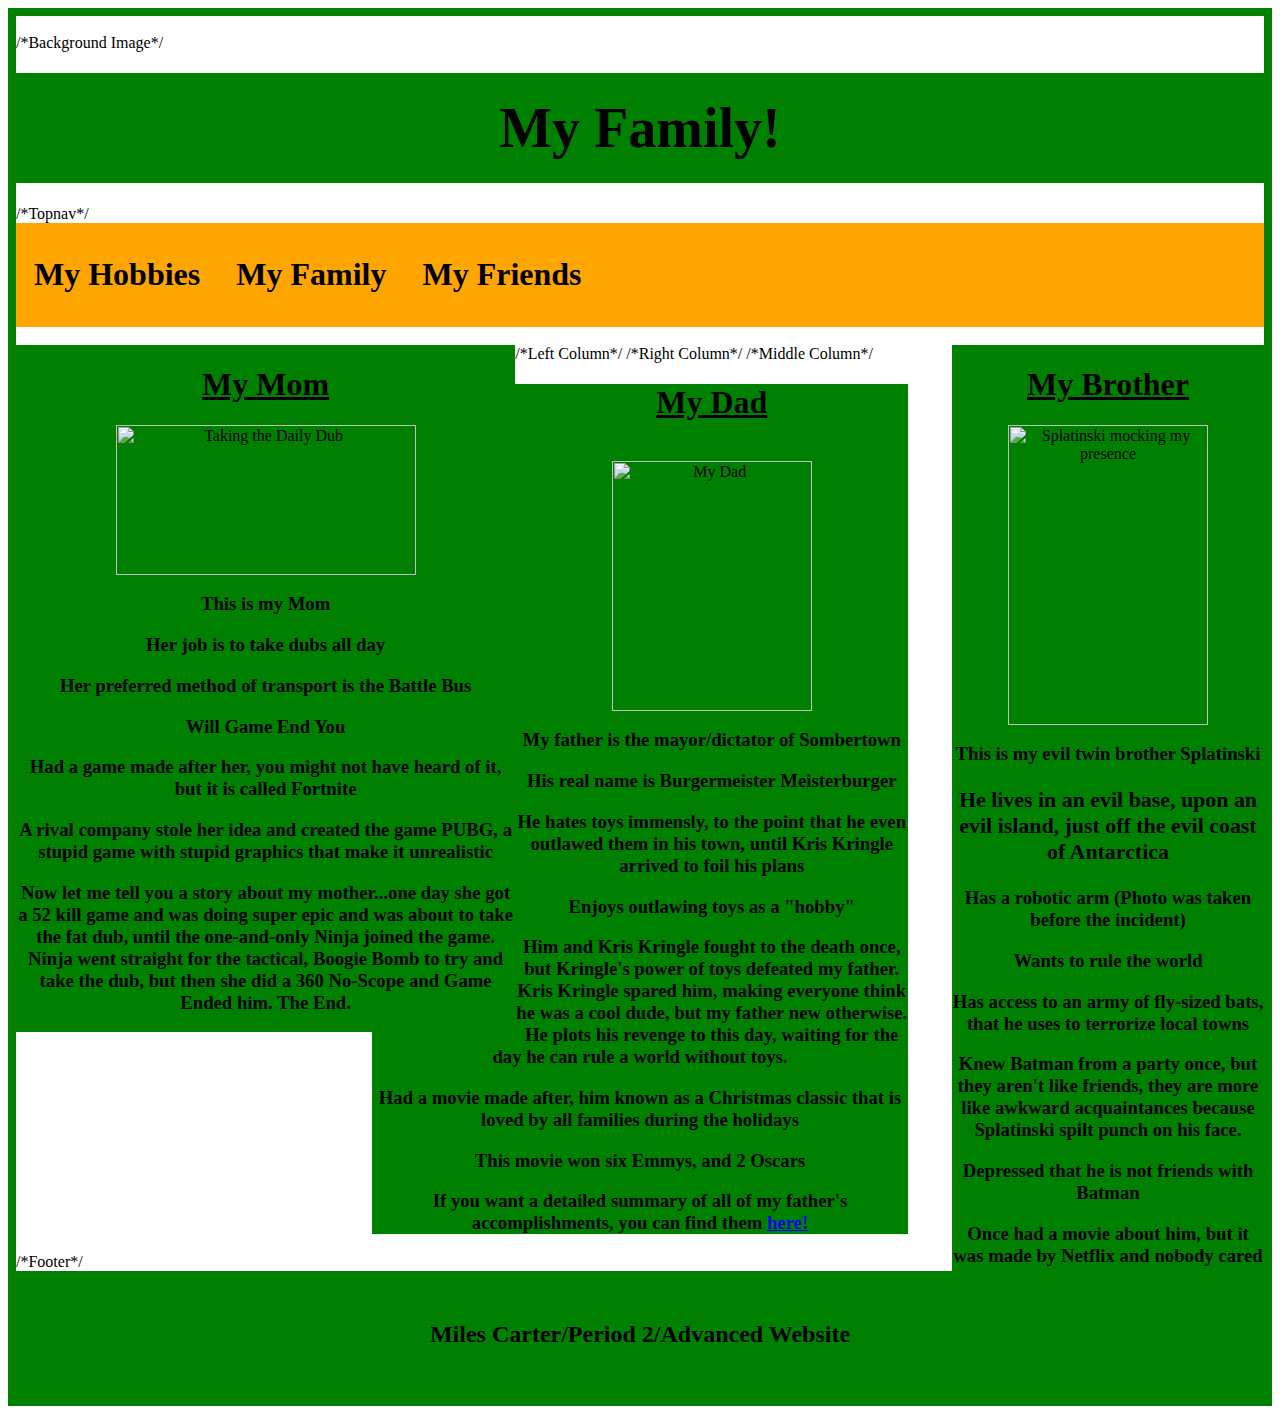
==== Family.html @ 0f3aa636 "Add files via upload" ====
<html>

	<head>
		<link href="Style2.css" rel="stylesheet" text="text/css">
		<title>About Miles Carter</title>
	</head>
<br>
/*Background Image*/
	<body style="background:url(https://d2v9y0dukr6mq2.cloudfront.net/video/thumbnail/yRF5c-O/dynamic-lines-seamless-looping-background-blue-4k-and-full-hd_nkw1ohht__F0000.png); background-size: 100% 100%;" >
	<div class="body">
		<h1><center><div class=header><div class=large>My Family!</center></div></h1>
			</div>
	</body>
/*Topnav*/
	<div class="topnav">
		<a href="index.html"><h1>My Hobbies</h1></a>
		<a href="Family.html"><h1>My Family</h1></a>
		<a href="Friends.html"><h1>My Friends</h1></a>
	</div>
<br>
/*Left Column*/
	<div class="column">
		<h1><center><u>My Mom</u></center></h1>
		<center><img src="http://ytimg.googleusercontent.com/vi/4pVkxYFIh9I/mqdefault.jpg" height="150" width="300" title="Taking the Daily Dub"></center>
		<h3><center>This is my Mom</center></h3>
		<h3><center>Her job is to take dubs all day</center><h3>
		<h3><center>Her preferred method of transport is the Battle Bus</center></h3>
		<h3><center>Will Game End You</center></h3>
		<h3><center>Had a game made after her, you might not have heard of it, but it is called Fortnite</h3></center>
		<h3><center>A rival company stole her idea and created the game PUBG, a stupid game with stupid graphics that make it unrealistic</h3></center>
		<h3><center>Now let me tell you a story about my mother...one day she got a 52 kill game and was doing super epic and was about to take the fat dub, until the one-and-only Ninja joined the game. Ninja went straight for the tactical, Boogie Bomb to try and take the dub, but then she did a 360 No-Scope and Game Ended him. The End.
		</div>
/*Right Column*/
		<div class="side">
			<h1><center><u>My Brother</u></center></h1>
			
			<center><img src="https://i.imgur.com/IJDGlTX.jpg" height="300" width="200" title="Splatinski mocking my presence"></center>
			<h3><center>This is my evil twin brother Splatinski</center</h3>
			<h3><center>He lives in an evil base, upon an evil island, just off the evil coast of Antarctica</h3></center>
			<h3><center>Has a robotic arm (Photo was taken before the incident)</h3></center>
			<h3><center>Wants to rule the world</h3></center>
			<h3><center>Has access to an army of fly-sized bats, that he uses to terrorize local towns</h3></center>
			<h3><center>Knew Batman from a party once, but they aren't like friends, they are more like awkward acquaintances because Splatinski spilt punch on his face.</h3></center>
			<h3><center>Depressed that he is not friends with Batman</h3></center>
			<h3><center>Once had a movie about him, but it was made by Netflix and nobody cared</h3></center>
			
		</div>
/*Middle Column*/
	<center> <div class="middle">
		<h1><center><u>My Dad</u></center></h1>
<br>
		<center><img src="http://i.imgur.com/FCWvO.jpg" height="250" width="200" title="My Dad"></center>
		<h3>My father is the mayor/dictator of Sombertown</h3>
		<h3>His real name is Burgermeister Meisterburger</h3>
		<h3>He hates toys immensly, to the point that he even outlawed them in his town, until Kris Kringle arrived to foil his plans</h3>
		<h3>Enjoys outlawing toys as a "hobby"</h3>
		<h3>Him and Kris Kringle fought to the death once, but Kringle's power of toys defeated my father. Kris Kringle spared him, making everyone think he was a cool dude, but my father new otherwise. He plots his revenge to this day, waiting for the day he can rule a world without toys.</h3>
		<h3>Had a movie made after, him known as a Christmas classic that is loved by all families during the holidays</h3>
		<h3>This movie won six Emmys, and 2 Oscars</h3>
		<h3>If you want a detailed summary of all of my father's accomplishments, you can find them <a href="http://christmas-specials.wikia.com/wiki/Burgermeister_Meisterburger">here!</a></h3>
		</div> </center>

/*Footer*/
	<div class="footer">
<br>
		<h2>Miles Carter/Period 2/Advanced Website</h2>
<br>
			</div>
</html>
---- Style2.css ----
/*Solid green border around the text, I like it*/
body {
	border:8px solid green;
}

/*Code of the top header*/
.header{
  	background-color: green;
	text-align: center;
   	padding: 15px;
	border:8px solid green;
}

/*Code to use on most text in the website*/
.text {
	background-color:gray;
	text-color:white;
	border:5px solid  blue;
}

/*Code for Bigger Text*/
.large	{
	font-size: 175%
}

/* The navbar container */
.topnav {
    overflow: hidden;
    background-color: orange;
}

/* Navbar links */
.topnav a {
    float: left;
    display: block;
    color: black;
    text-align: center;
    padding: 12px 18px;
    text-decoration: none;
}

/* Color change when hover on Links*/
.topnav a:hover {
    background-color: #ddd;
    color: white;
}

/*Column Allignment and Color*/
.column {
    float: left;
	background-color: green;
}

/* Left and right column */
.side {
        float: right;
	width: 25%;
	background-color: green;
}

/* Middle column */
.middle {
   	width: 43%;
	float: center;
	text-allign: center;
	background-color: green;
}

/* This makes the three columns stack on top of each other instead of next to each other */
@media screen and (max-width: 600px) {
  .column.side, .column.middle {
    width: 120%;
  }
}

/* Creates three equal columns that floats next to each other */
.column {
    float: left;
    width: 40%;
}

/* Clear floats after the columns */
.row:after {
    content: "";
    display: table;
    clear: both;
}

/* This makes the three columns stack on top of each other instead of next to each other on smaller screens */
@media screen and (max-width: 600px) {
    .column {
        width: 125%;
    }
}

/*What appears on the bottom of the page*/
.footer {
    background-color: green;
    text-align: center;
    padding: 12px; 
}
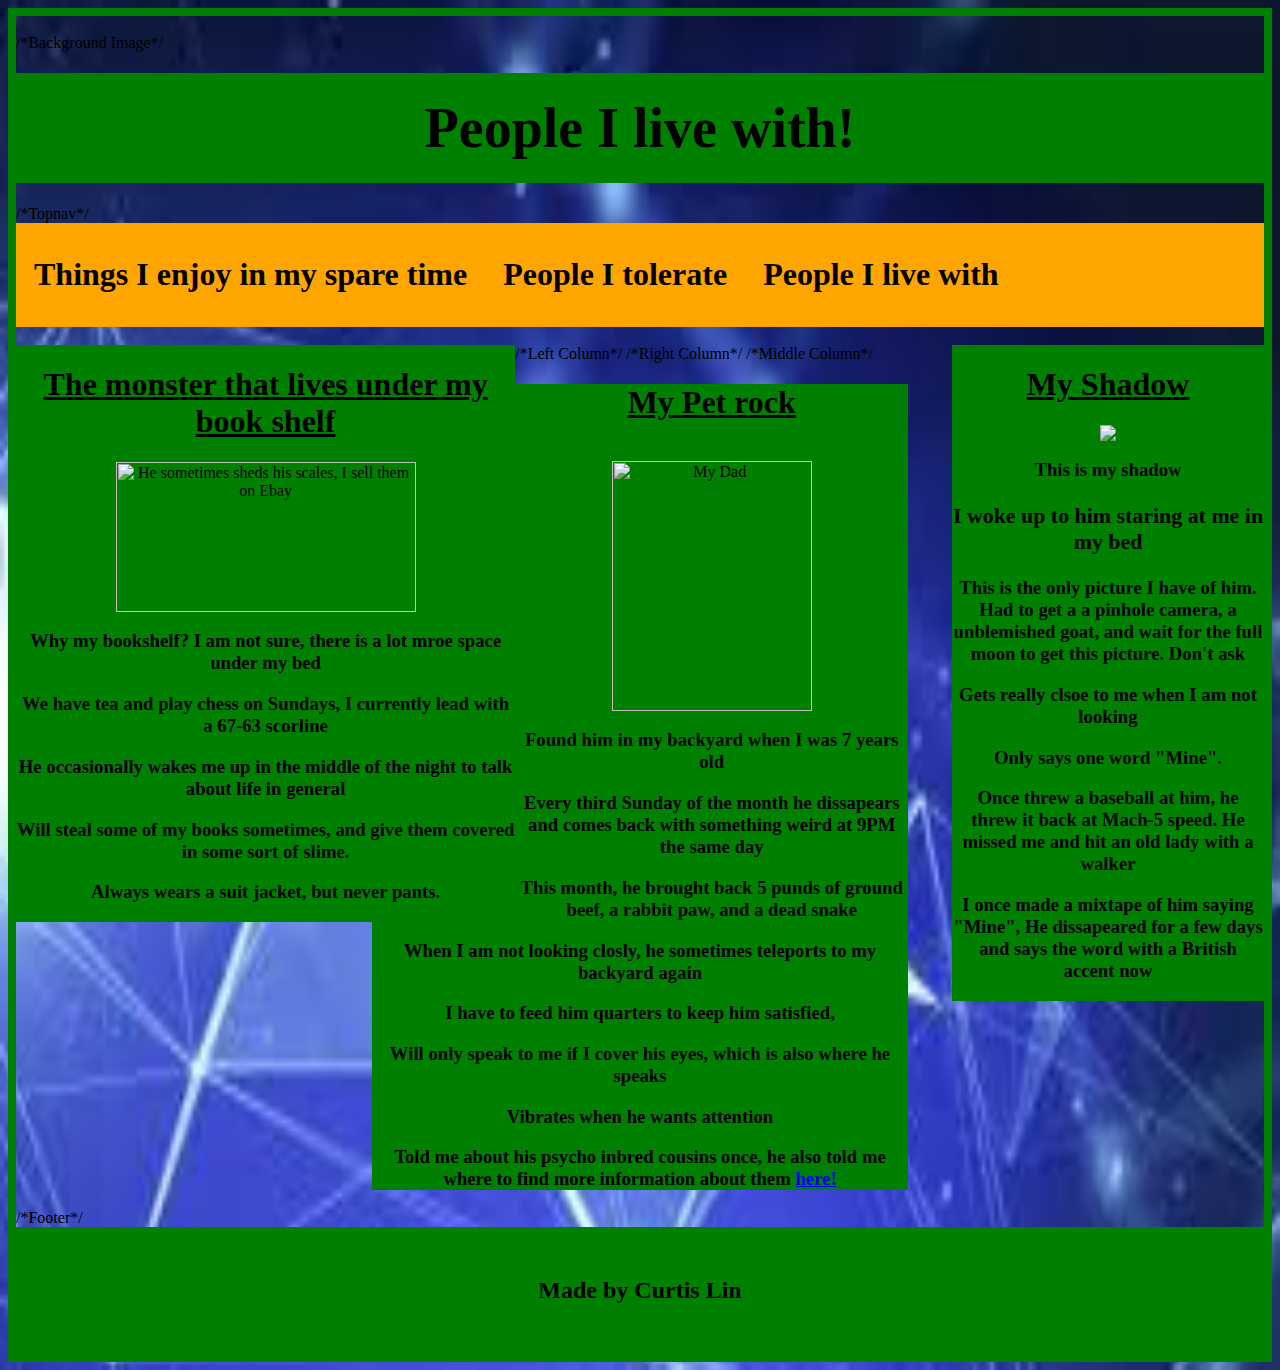
==== commit 2f618b41: "Update Family.html" ====
--- a/Family.html
+++ b/Family.html
@@ -6,64 +6,60 @@
 	</head>
 <br>
 /*Background Image*/
-	<body style="background:url(https://d2v9y0dukr6mq2.cloudfront.net/video/thumbnail/yRF5c-O/dynamic-lines-seamless-looping-background-blue-4k-and-full-hd_nkw1ohht__F0000.png); background-size: 100% 100%;" >
+	<body style="background:url([data-uri]); background-size: 100% 100%;" >
 	<div class="body">
-		<h1><center><div class=header><div class=large>My Family!</center></div></h1>
+		<h1><center><div class=header><div class=large>People I live with!</center></div></h1>
 			</div>
 	</body>
 /*Topnav*/
 	<div class="topnav">
-		<a href="index.html"><h1>My Hobbies</h1></a>
-		<a href="Family.html"><h1>My Family</h1></a>
-		<a href="Friends.html"><h1>My Friends</h1></a>
+	<a href="index.html"><h1>Things I enjoy in my spare time </h1></a>
+	<a href="Friends.html"><h1>People I tolerate </h1></a>
+    	<a href="Family.html"><h1>People I live with </h1></a>
 	</div>
 <br>
 /*Left Column*/
 	<div class="column">
-		<h1><center><u>My Mom</u></center></h1>
-		<center><img src="http://ytimg.googleusercontent.com/vi/4pVkxYFIh9I/mqdefault.jpg" height="150" width="300" title="Taking the Daily Dub"></center>
-		<h3><center>This is my Mom</center></h3>
-		<h3><center>Her job is to take dubs all day</center><h3>
-		<h3><center>Her preferred method of transport is the Battle Bus</center></h3>
-		<h3><center>Will Game End You</center></h3>
-		<h3><center>Had a game made after her, you might not have heard of it, but it is called Fortnite</h3></center>
-		<h3><center>A rival company stole her idea and created the game PUBG, a stupid game with stupid graphics that make it unrealistic</h3></center>
-		<h3><center>Now let me tell you a story about my mother...one day she got a 52 kill game and was doing super epic and was about to take the fat dub, until the one-and-only Ninja joined the game. Ninja went straight for the tactical, Boogie Bomb to try and take the dub, but then she did a 360 No-Scope and Game Ended him. The End.
+		<h1><center><u>The monster that lives under my book shelf </u></center></h1>
+		<center><img src="http://images.onesite.com/capcom-unity.com/user/dubindoh/monster_hunter/monsters_wearing_suites/d2152fbc22d4f60466b51a16d8168116.png?v=154800aaa" height="150" width="300" title="He sometimes sheds his scales, I sell them on Ebay"></center>
+		<h3><center>Why my bookshelf? I am not sure, there is a lot mroe space under my bed</center></h3>
+		<h3><center>We have tea and play chess on Sundays, I currently lead with a 67-63 scorline</center><h3>
+		<h3><center>He occasionally wakes me up in the middle of the night to talk about life in general</center></h3>
+		<h3><center>Will steal some of my books sometimes, and give them covered in some sort of slime.</center></h3>
+		<h3><center>Always wears a suit jacket, but never pants. </center> </h3>
 		</div>
 /*Right Column*/
 		<div class="side">
-			<h1><center><u>My Brother</u></center></h1>
+			<h1><center><u>My Shadow</u></center></h1>
 			
-			<center><img src="https://i.imgur.com/IJDGlTX.jpg" height="300" width="200" title="Splatinski mocking my presence"></center>
-			<h3><center>This is my evil twin brother Splatinski</center</h3>
-			<h3><center>He lives in an evil base, upon an evil island, just off the evil coast of Antarctica</h3></center>
-			<h3><center>Has a robotic arm (Photo was taken before the incident)</h3></center>
-			<h3><center>Wants to rule the world</h3></center>
-			<h3><center>Has access to an army of fly-sized bats, that he uses to terrorize local towns</h3></center>
-			<h3><center>Knew Batman from a party once, but they aren't like friends, they are more like awkward acquaintances because Splatinski spilt punch on his face.</h3></center>
-			<h3><center>Depressed that he is not friends with Batman</h3></center>
-			<h3><center>Once had a movie about him, but it was made by Netflix and nobody cared</h3></center>
-			
+			<center><img src="https://pm1.narvii.com/5998/428776e42bb22f6a84160032b4184e864cebb154_hq.jpg"></center>
+			<h3><center>This is my shadow</center</h3>
+			<h3><center>I woke up to him staring at me in my bed</h3></center>
+			<h3><center>This is the only picture I have of him. Had to get a a pinhole camera, a unblemished goat, and wait for the full moon to get this picture. Don't ask</h3></center>
+			<h3><center>Gets really clsoe to me when I am not looking</h3></center>
+			<h3><center>Only says one word "Mine".</h3></center>
+			<h3><center>Once threw a baseball at him, he threw it back at Mach-5 speed. He missed me and hit an old lady with a walker</h3></center>
+			<h3><center>I once made a mixtape of him saying "Mine", He dissapeared for a few days and says the word with a British accent now</h3></center>			
 		</div>
 /*Middle Column*/
 	<center> <div class="middle">
-		<h1><center><u>My Dad</u></center></h1>
+		<h1><center><u>My Pet rock</u></center></h1>
 <br>
-		<center><img src="http://i.imgur.com/FCWvO.jpg" height="250" width="200" title="My Dad"></center>
-		<h3>My father is the mayor/dictator of Sombertown</h3>
-		<h3>His real name is Burgermeister Meisterburger</h3>
-		<h3>He hates toys immensly, to the point that he even outlawed them in his town, until Kris Kringle arrived to foil his plans</h3>
-		<h3>Enjoys outlawing toys as a "hobby"</h3>
-		<h3>Him and Kris Kringle fought to the death once, but Kringle's power of toys defeated my father. Kris Kringle spared him, making everyone think he was a cool dude, but my father new otherwise. He plots his revenge to this day, waiting for the day he can rule a world without toys.</h3>
-		<h3>Had a movie made after, him known as a Christmas classic that is loved by all families during the holidays</h3>
-		<h3>This movie won six Emmys, and 2 Oscars</h3>
-		<h3>If you want a detailed summary of all of my father's accomplishments, you can find them <a href="http://christmas-specials.wikia.com/wiki/Burgermeister_Meisterburger">here!</a></h3>
+		<center><img src="http://townsquare.media/site/723/files/2015/04/Pet-Rock-12.jpg?w=980&q=75" height="250" width="200" title="My Dad"></center>
+		<h3>Found him in my backyard when I was 7 years old</h3>
+		<h3>Every third Sunday of the month he dissapears and comes back with something weird at 9PM the same day</h3>
+		<h3>This month, he brought back 5 punds of ground beef, a rabbit paw, and a dead snake</h3>
+		<h3>When I am not looking closly, he sometimes teleports to my backyard again</h3>
+		<h3>I have to feed him quarters to keep him satisfied, </h3>
+		<h3>Will only speak to me if I cover his eyes, which is also where he speaks</h3>
+		<h3>Vibrates when he wants attention</h3>
+		<h3>Told me about his psycho inbred cousins once, he also told me where to find more information about them <a href="http://www.scp-wiki.net/scp-617">here!</a></h3>
 		</div> </center>
 
 /*Footer*/
 	<div class="footer">
 <br>
-		<h2>Miles Carter/Period 2/Advanced Website</h2>
+		<h2>Made by Curtis Lin</h2>
 <br>
 			</div>
 </html>
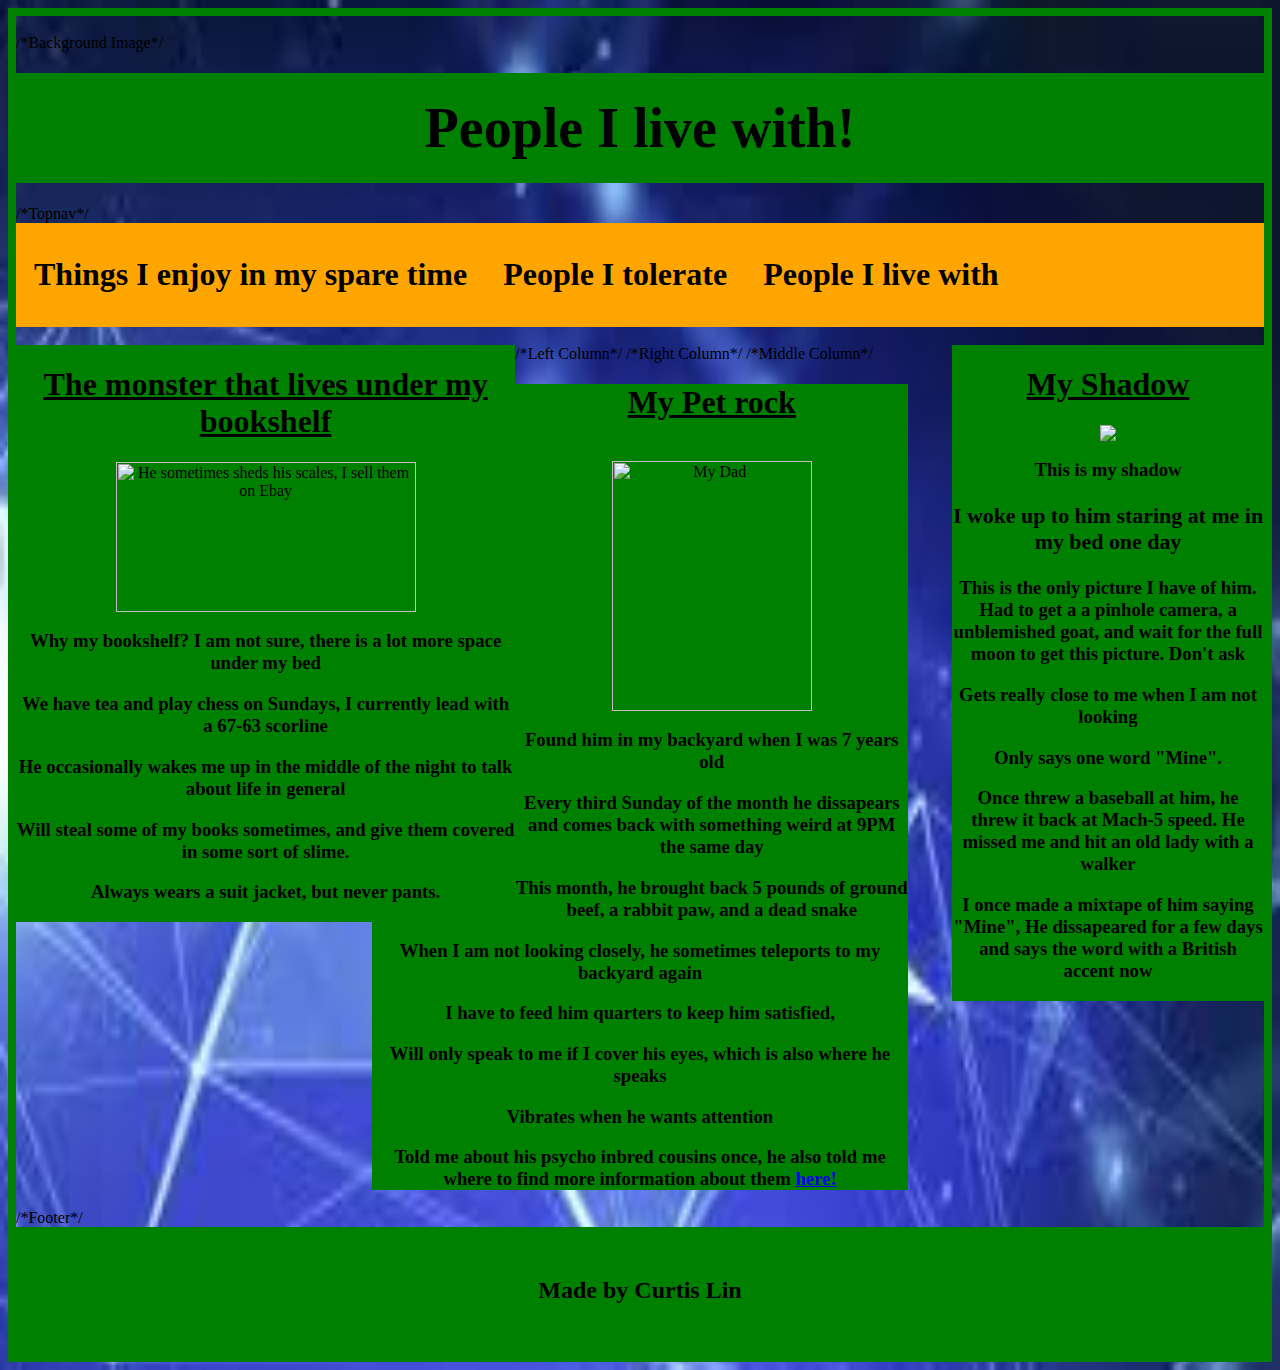
==== commit 75d0e1c7: "Update Family.html" ====
--- a/Family.html
+++ b/Family.html
@@ -2,7 +2,7 @@
 
 	<head>
 		<link href="Style2.css" rel="stylesheet" text="text/css">
-		<title>About Miles Carter</title>
+		<title>The Life of Curtis Lin</title>
 	</head>
 <br>
 /*Background Image*/
@@ -20,9 +20,9 @@
 <br>
 /*Left Column*/
 	<div class="column">
-		<h1><center><u>The monster that lives under my book shelf </u></center></h1>
+		<h1><center><u>The monster that lives under my bookshelf </u></center></h1>
 		<center><img src="http://images.onesite.com/capcom-unity.com/user/dubindoh/monster_hunter/monsters_wearing_suites/d2152fbc22d4f60466b51a16d8168116.png?v=154800aaa" height="150" width="300" title="He sometimes sheds his scales, I sell them on Ebay"></center>
-		<h3><center>Why my bookshelf? I am not sure, there is a lot mroe space under my bed</center></h3>
+		<h3><center>Why my bookshelf? I am not sure, there is a lot more space under my bed</center></h3>
 		<h3><center>We have tea and play chess on Sundays, I currently lead with a 67-63 scorline</center><h3>
 		<h3><center>He occasionally wakes me up in the middle of the night to talk about life in general</center></h3>
 		<h3><center>Will steal some of my books sometimes, and give them covered in some sort of slime.</center></h3>
@@ -34,9 +34,9 @@
 			
 			<center><img src="https://pm1.narvii.com/5998/428776e42bb22f6a84160032b4184e864cebb154_hq.jpg"></center>
 			<h3><center>This is my shadow</center</h3>
-			<h3><center>I woke up to him staring at me in my bed</h3></center>
+			<h3><center>I woke up to him staring at me in my bed one day</h3></center>
 			<h3><center>This is the only picture I have of him. Had to get a a pinhole camera, a unblemished goat, and wait for the full moon to get this picture. Don't ask</h3></center>
-			<h3><center>Gets really clsoe to me when I am not looking</h3></center>
+			<h3><center>Gets really close to me when I am not looking</h3></center>
 			<h3><center>Only says one word "Mine".</h3></center>
 			<h3><center>Once threw a baseball at him, he threw it back at Mach-5 speed. He missed me and hit an old lady with a walker</h3></center>
 			<h3><center>I once made a mixtape of him saying "Mine", He dissapeared for a few days and says the word with a British accent now</h3></center>			
@@ -48,8 +48,8 @@
 		<center><img src="http://townsquare.media/site/723/files/2015/04/Pet-Rock-12.jpg?w=980&q=75" height="250" width="200" title="My Dad"></center>
 		<h3>Found him in my backyard when I was 7 years old</h3>
 		<h3>Every third Sunday of the month he dissapears and comes back with something weird at 9PM the same day</h3>
-		<h3>This month, he brought back 5 punds of ground beef, a rabbit paw, and a dead snake</h3>
-		<h3>When I am not looking closly, he sometimes teleports to my backyard again</h3>
+		<h3>This month, he brought back 5 pounds of ground beef, a rabbit paw, and a dead snake</h3>
+		<h3>When I am not looking closely, he sometimes teleports to my backyard again</h3>
 		<h3>I have to feed him quarters to keep him satisfied, </h3>
 		<h3>Will only speak to me if I cover his eyes, which is also where he speaks</h3>
 		<h3>Vibrates when he wants attention</h3>
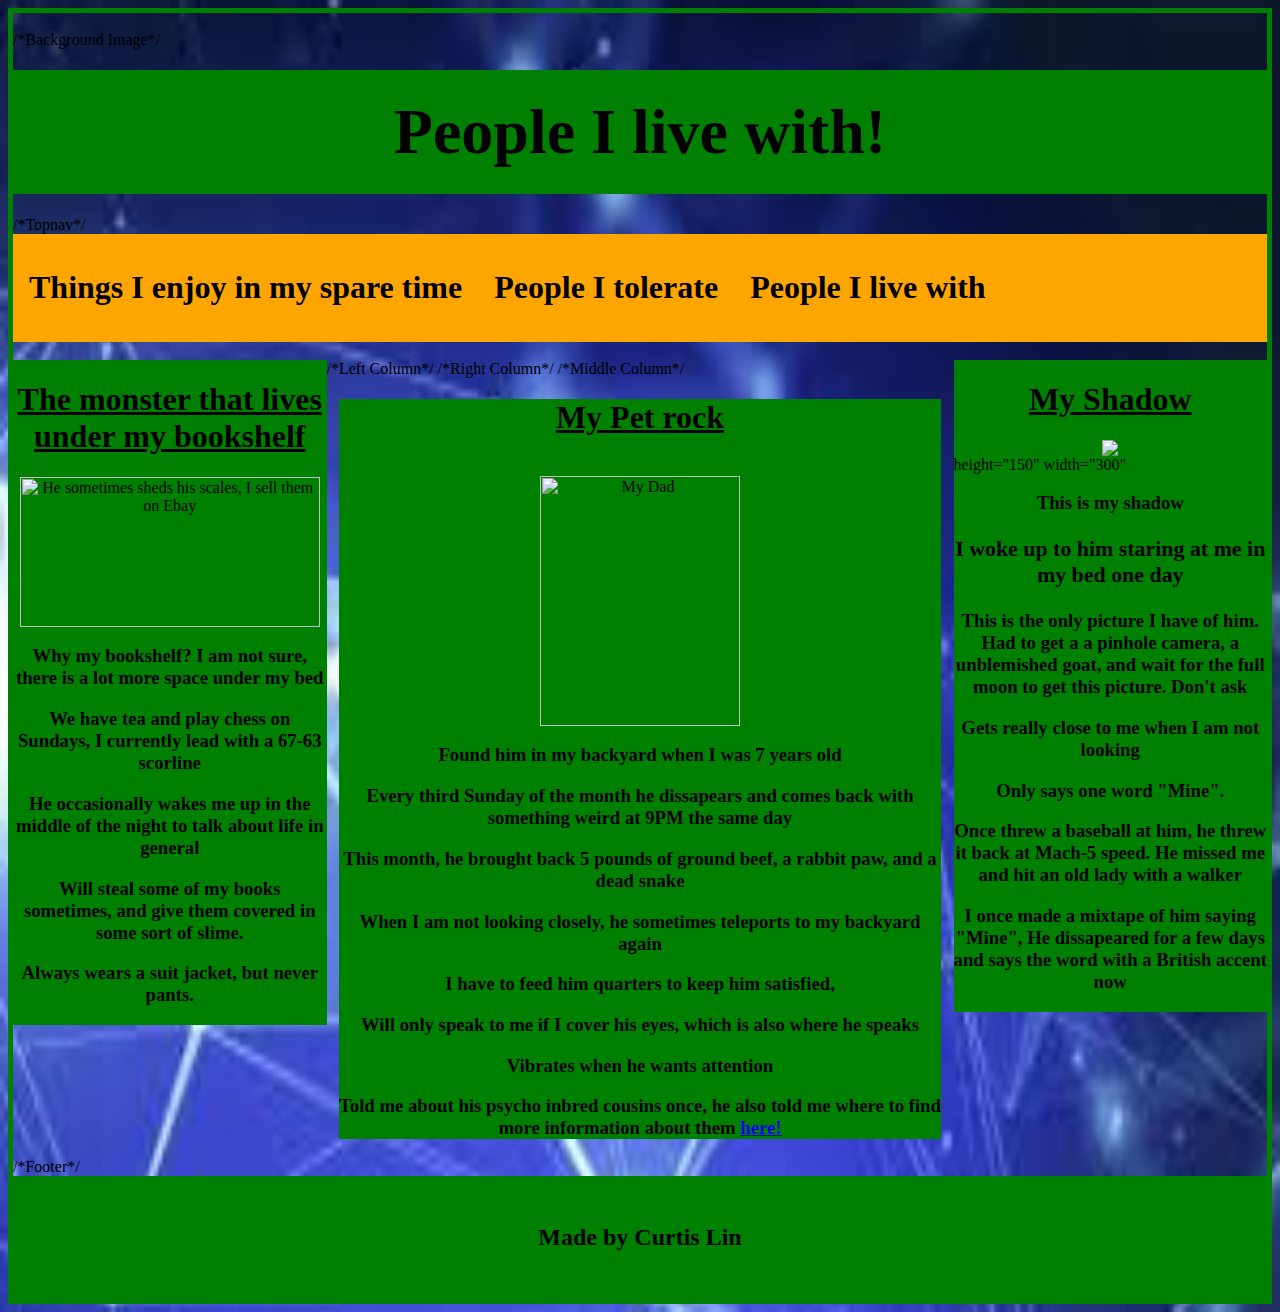
==== commit 44fd5aa3: "Update Family.html" ====
--- a/Family.html
+++ b/Family.html
@@ -32,7 +32,7 @@
 		<div class="side">
 			<h1><center><u>My Shadow</u></center></h1>
 			
-			<center><img src="https://pm1.narvii.com/5998/428776e42bb22f6a84160032b4184e864cebb154_hq.jpg"></center>
+			<center><img src="https://pm1.narvii.com/5998/428776e42bb22f6a84160032b4184e864cebb154_hq.jpg"></center>  height="150" width="300"
 			<h3><center>This is my shadow</center</h3>
 			<h3><center>I woke up to him staring at me in my bed one day</h3></center>
 			<h3><center>This is the only picture I have of him. Had to get a a pinhole camera, a unblemished goat, and wait for the full moon to get this picture. Don't ask</h3></center>
--- a/Style2.css
+++ b/Style2.css
@@ -1,14 +1,14 @@
 /*Solid green border around the text, I like it*/
 body {
-	border:8px solid green;
+	border:5px solid green;
 }
 
 /*Code of the top header*/
 .header{
-  	background-color: green;
+  	background-color: green; 
 	text-align: center;
-   	padding: 15px;
-	border:8px solid green;
+   	padding: 20px;
+	border:5px solid green;
 }
 
 /*Code to use on most text in the website*/
@@ -20,7 +20,7 @@
 
 /*Code for Bigger Text*/
 .large	{
-	font-size: 175%
+	font-size: 200%
 }
 
 /* The navbar container */
@@ -35,7 +35,7 @@
     display: block;
     color: black;
     text-align: center;
-    padding: 12px 18px;
+    padding: 14px 16px;
     text-decoration: none;
 }
 
@@ -60,7 +60,7 @@
 
 /* Middle column */
 .middle {
-   	width: 43%;
+   	width: 48%;
 	float: center;
 	text-allign: center;
 	background-color: green;
@@ -69,14 +69,14 @@
 /* This makes the three columns stack on top of each other instead of next to each other */
 @media screen and (max-width: 600px) {
   .column.side, .column.middle {
-    width: 120%;
+    width: 100%;
   }
 }
 
 /* Creates three equal columns that floats next to each other */
 .column {
     float: left;
-    width: 40%;
+    width: 25%;
 }
 
 /* Clear floats after the columns */
@@ -89,7 +89,7 @@
 /* This makes the three columns stack on top of each other instead of next to each other on smaller screens */
 @media screen and (max-width: 600px) {
     .column {
-        width: 125%;
+        width: 100%;
     }
 }
 
@@ -97,5 +97,5 @@
 .footer {
     background-color: green;
     text-align: center;
-    padding: 12px; 
+    padding: 10px; 
 }
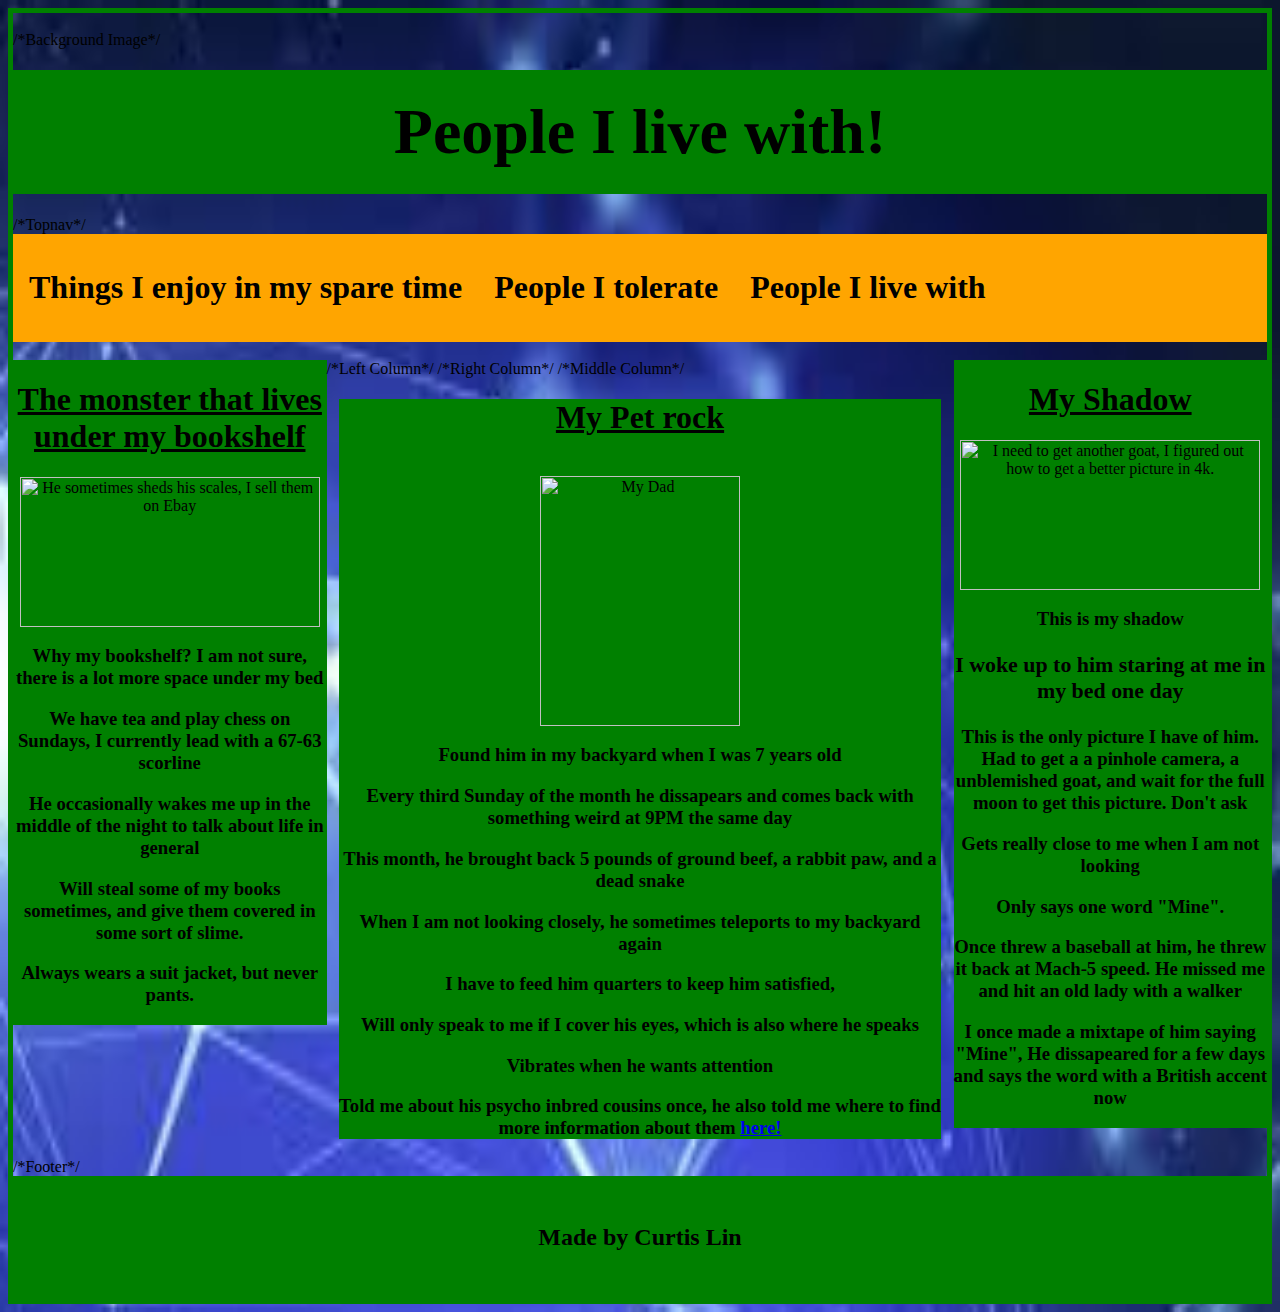
==== commit 01a1ad16: "Update Family.html" ====
--- a/Family.html
+++ b/Family.html
@@ -32,7 +32,7 @@
 		<div class="side">
 			<h1><center><u>My Shadow</u></center></h1>
 			
-			<center><img src="https://pm1.narvii.com/5998/428776e42bb22f6a84160032b4184e864cebb154_hq.jpg"></center>  height="150" width="300"
+			<center><img src="https://pm1.narvii.com/5998/428776e42bb22f6a84160032b4184e864cebb154_hq.jpg" height="150" width="300" title="I need to get another goat, I figured out how to get a better picture in 4k."></center>  
 			<h3><center>This is my shadow</center</h3>
 			<h3><center>I woke up to him staring at me in my bed one day</h3></center>
 			<h3><center>This is the only picture I have of him. Had to get a a pinhole camera, a unblemished goat, and wait for the full moon to get this picture. Don't ask</h3></center>
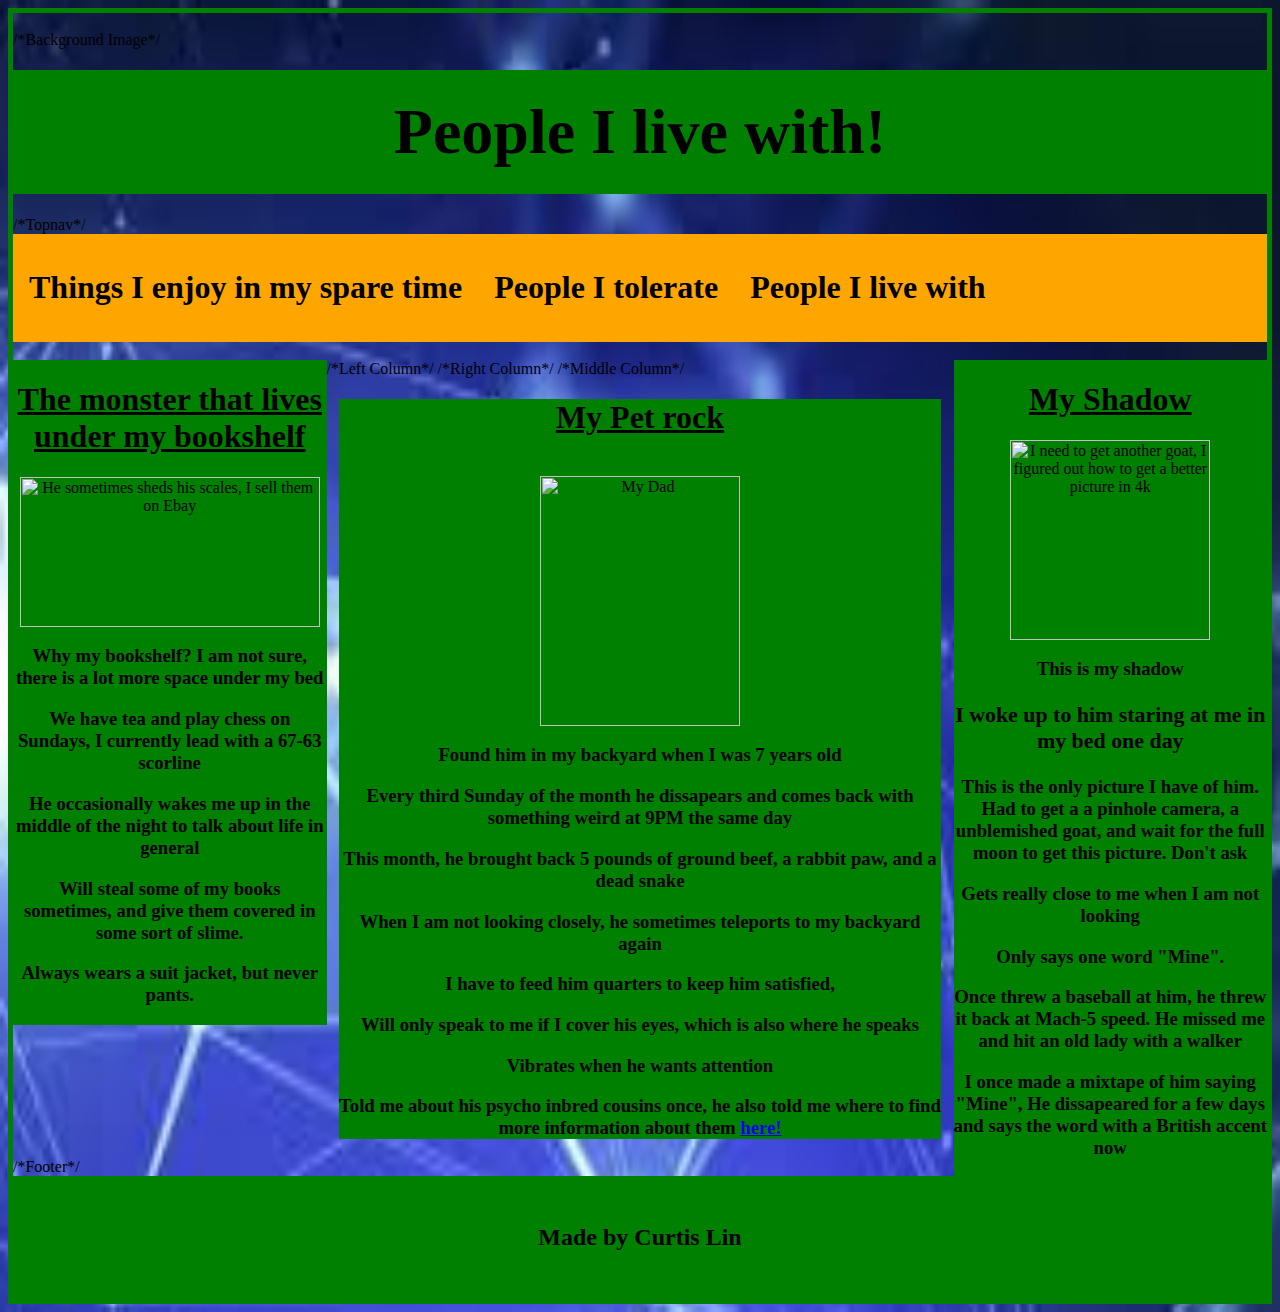
==== commit c97e4242: "Update Family.html" ====
--- a/Family.html
+++ b/Family.html
@@ -31,8 +31,7 @@
 /*Right Column*/
 		<div class="side">
 			<h1><center><u>My Shadow</u></center></h1>
-			
-			<center><img src="https://pm1.narvii.com/5998/428776e42bb22f6a84160032b4184e864cebb154_hq.jpg" height="150" width="300" title="I need to get another goat, I figured out how to get a better picture in 4k."></center>  
+			<center><img src="https://pm1.narvii.com/5998/428776e42bb22f6a84160032b4184e864cebb154_hq.jpg"300" width="200" title="I need to get another goat, I figured out how to get a better picture in 4k"></center>
 			<h3><center>This is my shadow</center</h3>
 			<h3><center>I woke up to him staring at me in my bed one day</h3></center>
 			<h3><center>This is the only picture I have of him. Had to get a a pinhole camera, a unblemished goat, and wait for the full moon to get this picture. Don't ask</h3></center>
